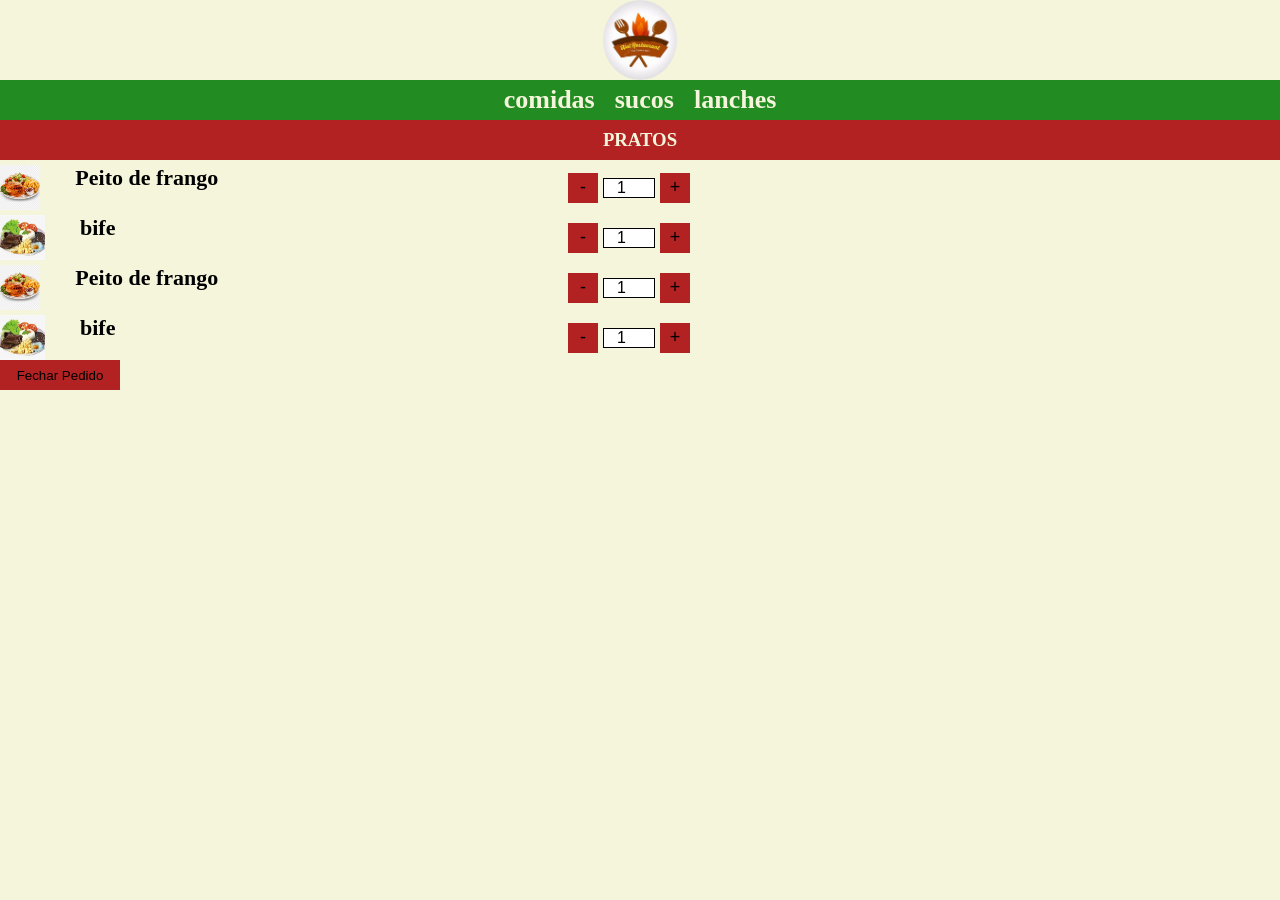
==== index.html @ 2a992f6f "first commit" ====
<!DOCTYPE html>
<html lang="en">

<head>
    <meta charset="UTF-8">
    <meta name="viewport" content="width=device-width, initial-scale=1.0">
    <title>Restaurante</title>
    <link rel="stylesheet" href="./style.css" />
</head>

<body>
    <header>
        <div class="area-logo">
            <img src="./assets/logo.jpg" />
        </div>
        <div class="categorias">
            <a>comidas</a>
            <a>sucos</a>
            <a>lanches</a>
        </div>
    </header>
    <section class="banner-pratos">
        <h3>PRATOS</h3>
        <div class="box-prato">
            <img src="./assets/peito de frango.jpg" />
            <h2>Peito de frango</h2>
            <div class="quantity-container">
                <button type="button" class="decrease">-</button>
                <input type="number" class="quantity" name="quantity" value="1" min="1" max="10" readonly />
                <button type="button" class="increase">+</button>
            </div>
        </div>
        <div class="box-prato">
            <img src="./assets/bife.jpg" />
            <h2>bife</h2>
            <div class="quantity-container">
                <button type="button" class="decrease">-</button>
                <input type="number" class="quantity" name="quantity" value="1" min="1" max="10" readonly />
                <button type="button" class="increase">+</button>
            </div>
        </div>
        <div class="box-prato">
            <img src="./assets/peito de frango.jpg" />
            <h2>Peito de frango</h2>
            <div class="quantity-container">
                <button type="button" class="decrease">-</button>
                <input type="number" class="quantity" name="quantity" value="1" min="1" max="10" readonly />
                <button type="button" class="increase">+</button>
            </div>
        </div>
        <div class="box-prato">
            <img src="./assets/bife.jpg" />
            <h2>bife</h2>
            <div class="quantity-container">
                <button type="button" class="decrease">-</button>
                <input type="number" class="quantity" name="quantity" value="1" min="1" max="10" readonly />
                <button type="button" class="increase">+</button>
            </div>
        </div>
    </section>
    <section>
        <button class="fecha-pedido">Fechar Pedido</button>
    </section>

</body>
<script src="./javascript.js"></script>

</html>
---- style.css ----
/* #B22222 botoes
#228B22 destaques
#F5F5DC fundo */
*{
    margin: 0;
    padding: 0;
    border: none;
}
button{
    background-color: #B22222;
}
body{
    background-color: #F5F5DC;
}
.area-logo{
    display: flex;
    align-items: center;
    flex-direction: column;

}
.area-logo img{
    height: 80px;
    border-radius: 50%;
}
.categorias{
    background-color: #228B22;
    height: 40px;
    display: flex;
    gap: 20px;
    justify-content: center; /* alinha horizontalmente no centro */
    align-items: center;       /* alinha verticalmente no centro */
}
.categorias a{
    color: #F5F5DC;
    font-weight: bold;
    font-size: 26px;
}
.banner-pratos{
    background-color:#F5F5DC;
    width: 100vw;
    display: flex;
    flex-direction: column;
    justify-content: center;
}
.banner-pratos h3{
    background-color: #B22222;
    color: #F5F5DC;
    height: 40px;
    display: flex;
    align-items: center;
    flex-direction: row;
    justify-content: center;
    
}
.box-prato{
    max-width: 700px;
    display: flex;
    flex-direction: row;
    gap: 5%;
    padding-top: 5px;
    justify-content: center;
    
}
.box-prato h2{
    width: 40vw;
    font-size: 22px;
    align-items: center;
}
.box-prato img{
    height: 45px;
    width: 45px;
}


 /* Estilização simples para ficar mais amigável */
    .quantity-container {
      display: inline-flex;
      align-items: center;
      padding: 5px;
      position: static;
      margin-right: 5px;
    }
    .quantity-container button{
      width: 30px;
      height: 30px;
      font-size: 18px;
    }
    input[type="number"] {
      width: 50px;
      text-align: center;
      margin: 0 5px;
      font-size: 16px;
      border: 1px black solid;
    }

    .fecha-pedido{
        height: 30px;
        width: 120px;
    }
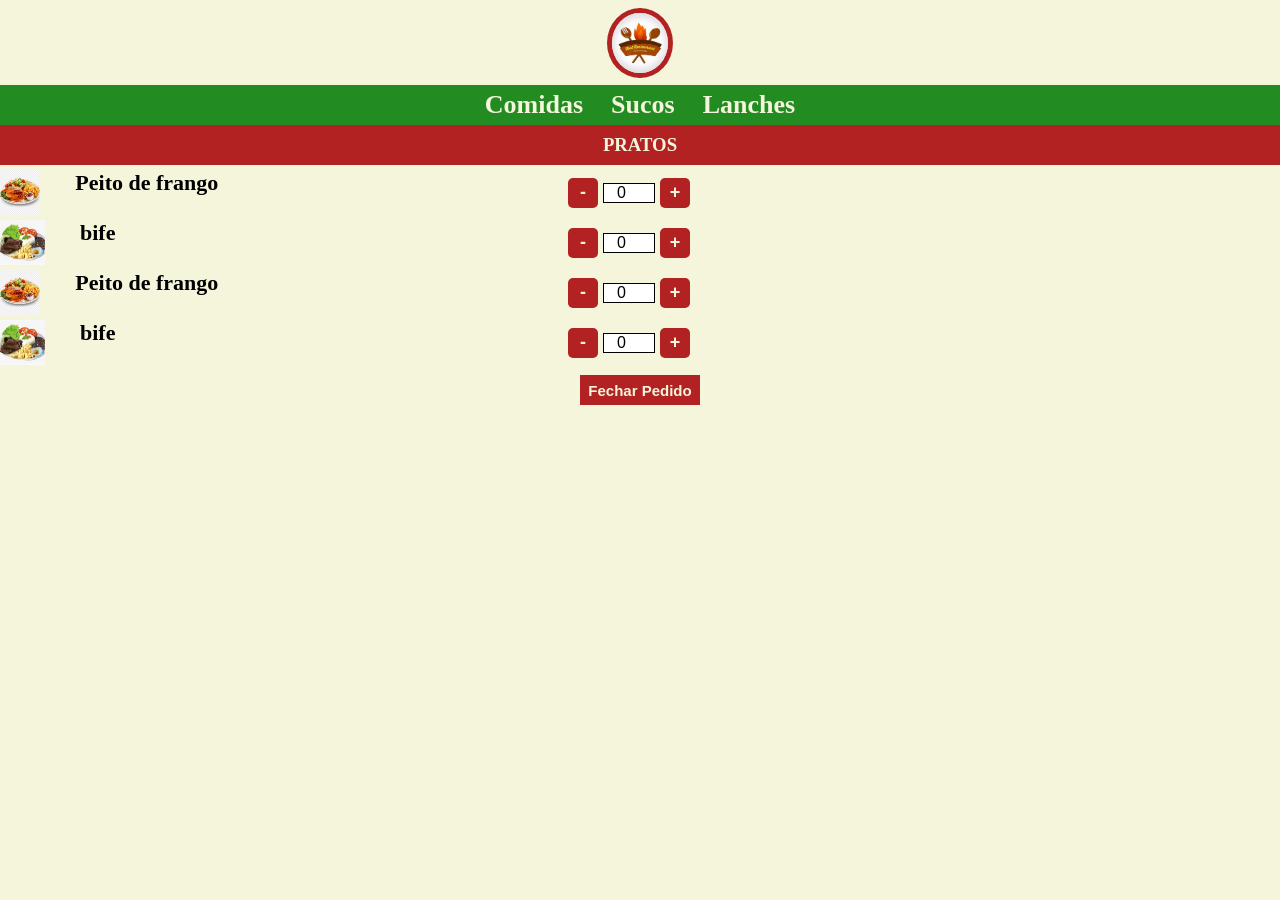
==== commit 21274dfc: "novas sessoes e interacoes" ====
--- a/index.html
+++ b/index.html
@@ -14,9 +14,9 @@
             <img src="./assets/logo.jpg" />
         </div>
         <div class="categorias">
-            <a>comidas</a>
-            <a>sucos</a>
-            <a>lanches</a>
+            <a class="cat-comidas">Comidas</a>
+            <a class="cat-sucos">Sucos</a>
+            <a class="cat-lanches">Lanches</a>
         </div>
     </header>
     <section class="banner-pratos">
@@ -26,7 +26,7 @@
             <h2>Peito de frango</h2>
             <div class="quantity-container">
                 <button type="button" class="decrease">-</button>
-                <input type="number" class="quantity" name="quantity" value="1" min="1" max="10" readonly />
+                <input type="number" class="quantity" name="quantity" value="0" min="0" max="10" readonly />
                 <button type="button" class="increase">+</button>
             </div>
         </div>
@@ -35,7 +35,7 @@
             <h2>bife</h2>
             <div class="quantity-container">
                 <button type="button" class="decrease">-</button>
-                <input type="number" class="quantity" name="quantity" value="1" min="1" max="10" readonly />
+                <input type="number" class="quantity" name="quantity" value="0" min="0" max="10" readonly />
                 <button type="button" class="increase">+</button>
             </div>
         </div>
@@ -44,7 +44,7 @@
             <h2>Peito de frango</h2>
             <div class="quantity-container">
                 <button type="button" class="decrease">-</button>
-                <input type="number" class="quantity" name="quantity" value="1" min="1" max="10" readonly />
+                <input type="number" class="quantity" name="quantity" value="0" min="0" max="10" readonly />
                 <button type="button" class="increase">+</button>
             </div>
         </div>
@@ -53,13 +53,94 @@
             <h2>bife</h2>
             <div class="quantity-container">
                 <button type="button" class="decrease">-</button>
-                <input type="number" class="quantity" name="quantity" value="1" min="1" max="10" readonly />
+                <input type="number" class="quantity" name="quantity" value="0" min="0" max="10" readonly />
                 <button type="button" class="increase">+</button>
             </div>
         </div>
     </section>
-    <section>
-        <button class="fecha-pedido">Fechar Pedido</button>
+    <!-- SESSAO DOS SUCOS -->
+     <section class="banner-sucos">
+        <h3>SUCOS</h3>
+        <div class="box-prato">
+            <img src="./assets/peito de frango.jpg" />
+            <h2>Laranja</h2>
+            <div class="quantity-container">
+                <button type="button" class="decrease">-</button>
+                <input type="number" class="quantity" name="quantity" value="0" min="0" max="10" readonly />
+                <button type="button" class="increase">+</button>
+            </div>
+        </div>
+        <div class="box-prato">
+            <img src="./assets/bife.jpg" />
+            <h2>Maracuja</h2>
+            <div class="quantity-container">
+                <button type="button" class="decrease">-</button>
+                <input type="number" class="quantity" name="quantity" value="0" min="0" max="10" readonly />
+                <button type="button" class="increase">+</button>
+            </div>
+        </div>
+        <div class="box-prato">
+            <img src="./assets/bife.jpg"/>
+            <h2>Caju</h2>
+            <div class="quantity-container">
+                <button type="button" class="decrease">-</button>
+                <input type="number" class="quantity" name="quantity" value="0" min="0" max="10" readonly />
+                <button type="button" class="increase">+</button>
+            </div>
+        </div>
+        <div class="box-prato">
+            <img src="./assets/bife.jpg" />
+            <h2>Tapereba</h2>
+            <div class="quantity-container">
+                <button type="button" class="decrease">-</button>
+                <input type="number" class="quantity" name="quantity" value="0" min="0" max="10" readonly />
+                <button type="button" class="increase">+</button>
+            </div>
+        </div>
+    </section>
+
+    <!-- SESSAO DOS LANCHES -->
+     <section class="banner-lanches">
+        <h3>LANCHES</h3>
+        <div class="box-prato">
+            <img src="./assets/peito de frango.jpg" />
+            <h2>X-tudo</h2>
+            <div class="quantity-container">
+                <button type="button" class="decrease">-</button>
+                <input type="number" class="quantity" name="quantity" value="0" min="0" max="10" readonly />
+                <button type="button" class="increase">+</button>
+            </div>
+        </div>
+        <div class="box-prato">
+            <img src="./assets/bife.jpg" />
+            <h2>X-salada</h2>
+            <div class="quantity-container">
+                <button type="button" class="decrease">-</button>
+                <input type="number" class="quantity" name="quantity" value="0" min="0" max="10" readonly />
+                <button type="button" class="increase">+</button>
+            </div>
+        </div>
+        <div class="box-prato">
+            <img src="./assets/peito de frango.jpg" />
+            <h2>Uva</h2>
+            <div class="quantity-container">
+                <button type="button" class="decrease">-</button>
+                <input type="number" class="quantity" name="quantity" value="0" min="0" max="10" readonly />
+                <button type="button" class="increase">+</button>
+            </div>
+        </div>
+        <div class="box-prato">
+            <img src="./assets/bife.jpg" />
+            <h2>Kikao</h2>
+            <div class="quantity-container">
+                <button type="button" class="decrease">-</button>
+                <input type="number" class="quantity" name="quantity" value="0" min="0" max="10" readonly />
+                <button type="button" class="increase">+</button>
+            </div>
+        </div>
+    </section>
+    <section class="area-btn-pedido">
+        <button class="btn-fecha-pedido">Fechar Pedido</button>
     </section>
 
 </body>
--- a/style.css
+++ b/style.css
@@ -1,48 +1,70 @@
 /* #B22222 botoes
 #228B22 destaques
 #F5F5DC fundo */
-*{
+* {
     margin: 0;
     padding: 0;
     border: none;
 }
-button{
+
+button {
     background-color: #B22222;
 }
-body{
+
+body {
     background-color: #F5F5DC;
 }
-.area-logo{
+
+.area-logo {
+    height: 85px;
     display: flex;
     align-items: center;
-    flex-direction: column;
+    justify-content: center;
+}
+
+.area-logo img {
+    height: 60px;
+    border-radius: 50%;
+    border: 5px #B22222 solid;
 
 }
-.area-logo img{
-    height: 80px;
-    border-radius: 50%;
-}
-.categorias{
+
+.categorias {
     background-color: #228B22;
     height: 40px;
     display: flex;
     gap: 20px;
-    justify-content: center; /* alinha horizontalmente no centro */
-    align-items: center;       /* alinha verticalmente no centro */
+    justify-content: center;
+    /* alinha horizontalmente no centro */
+    align-items: center;
+    /* alinha verticalmente no centro */
 }
-.categorias a{
+
+.categorias a {
     color: #F5F5DC;
     font-weight: bold;
     font-size: 26px;
+    cursor: pointer;
+    padding-left: 4px;
+    padding-right: 4px;
 }
-.banner-pratos{
-    background-color:#F5F5DC;
-    width: 100vw;
+
+a:hover {
+    border-radius: 5px;
+    border: 2px #F5F5DC solid;
+    
+}
+
+.banner-pratos .banner-sucos .banner-lanches {
+    background-color: #F5F5DC;
     display: flex;
     flex-direction: column;
     justify-content: center;
+    border: 1px black solid;
+    margin: 1px 4px 1px 4px; 
 }
-.banner-pratos h3{
+
+h3 {
     background-color: #B22222;
     color: #F5F5DC;
     height: 40px;
@@ -50,50 +72,76 @@
     align-items: center;
     flex-direction: row;
     justify-content: center;
-    
+
 }
-.box-prato{
+
+.box-prato {
     max-width: 700px;
     display: flex;
     flex-direction: row;
     gap: 5%;
     padding-top: 5px;
     justify-content: center;
-    
+
 }
-.box-prato h2{
+
+.box-prato h2 {
     width: 40vw;
     font-size: 22px;
     align-items: center;
 }
-.box-prato img{
+
+.box-prato img {
     height: 45px;
     width: 45px;
 }
 
 
- /* Estilização simples para ficar mais amigável */
-    .quantity-container {
-      display: inline-flex;
-      align-items: center;
-      padding: 5px;
-      position: static;
-      margin-right: 5px;
-    }
-    .quantity-container button{
-      width: 30px;
-      height: 30px;
-      font-size: 18px;
-    }
-    input[type="number"] {
-      width: 50px;
-      text-align: center;
-      margin: 0 5px;
-      font-size: 16px;
-      border: 1px black solid;
-    }
+/* Estilização simples para ficar mais amigável */
+.quantity-container {
+    display: inline-flex;
+    align-items: center;
+    padding: 5px;
+    position: static;
+    margin-right: 5px;
+}
 
-    .fecha-pedido{
-        height: 30px;
-        width: 120px;
-    }+.quantity-container button {
+    width: 30px;
+    height: 30px;
+    font-size: 18px;
+    border-radius: 5px;
+    color: #F5F5DC;
+    font-weight: bold;
+}
+
+input[type="number"] {
+    width: 50px;
+    text-align: center;
+    margin: 0 5px;
+    font-size: 16px;
+    border: 1px black solid;
+}
+
+.area-btn-pedido {
+    display: flex;
+    justify-content: center;
+    height: 50px;
+    align-items: center;
+}
+
+.btn-fecha-pedido {
+    height: 30px;
+    width: 120px;
+    color: #F5F5DC;
+    font-size: 15px;
+    font-weight: bold;
+    border: none;
+    transition: background-color 0.3s ease;
+}
+.btn-fecha-pedido:hover {
+  background-color: #228B22; /* muda para verde */
+}
+.btn-fecha-pedido:hover {
+  box-shadow: 0 8px 20px rgba(0,0,0,0.3);
+}
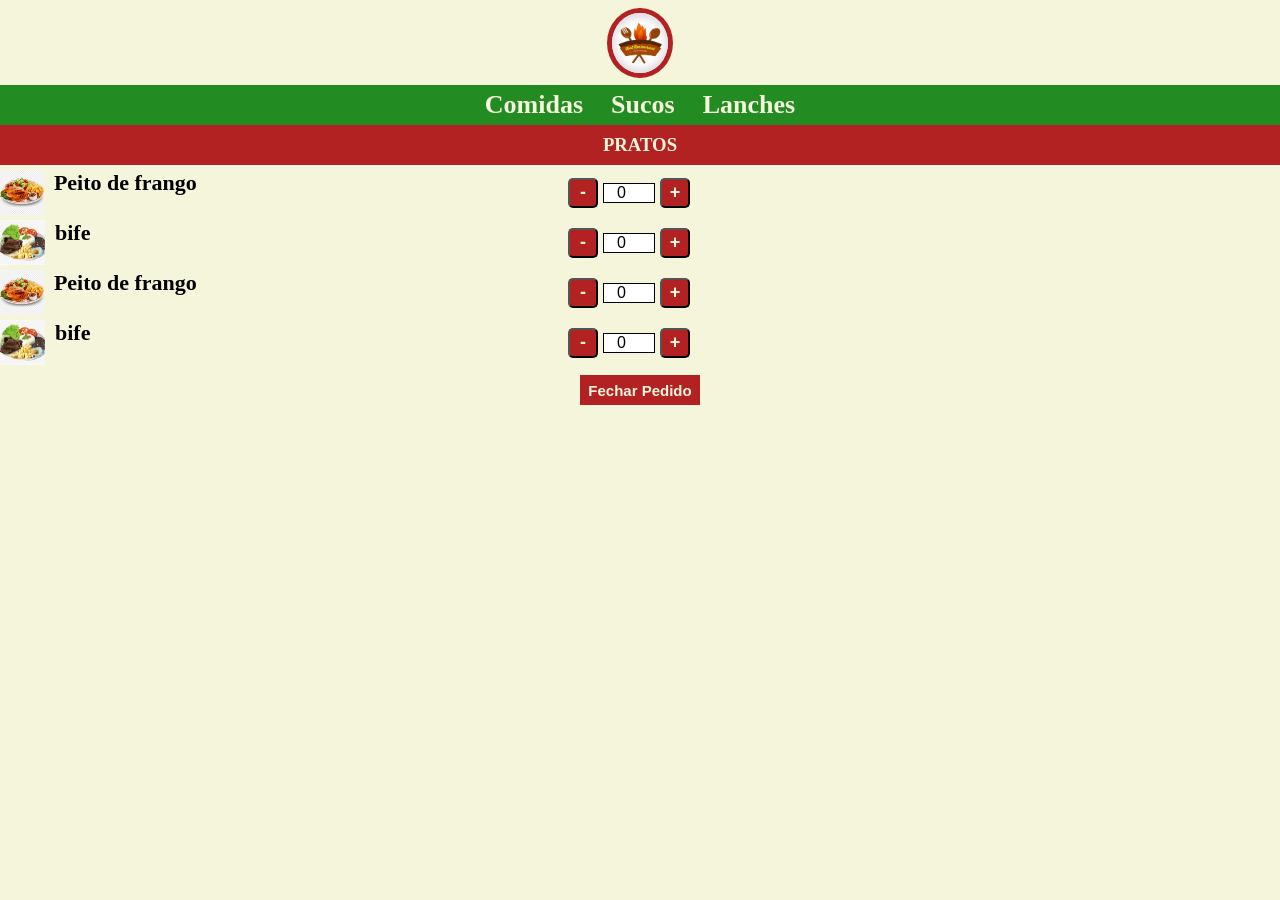
==== commit 6fff96e6: "nova tela para o recebimento dos pedidos" ====
--- a/index.html
+++ b/index.html
@@ -1,5 +1,5 @@
 <!DOCTYPE html>
-<html lang="en">
+<html lang="pt-br">
 
 <head>
     <meta charset="UTF-8">
--- a/style.css
+++ b/style.css
@@ -4,7 +4,6 @@
 * {
     margin: 0;
     padding: 0;
-    border: none;
 }
 
 button {
@@ -13,10 +12,14 @@
 
 body {
     background-color: #F5F5DC;
+    height: 100vh;
+    width: 100vw;
+    display: block;
 }
 
 .area-logo {
     height: 85px;
+    width: 100vw;
     display: flex;
     align-items: center;
     justify-content: center;
@@ -31,6 +34,7 @@
 
 .categorias {
     background-color: #228B22;
+    width: 100vw;
     height: 40px;
     display: flex;
     gap: 20px;
@@ -57,11 +61,13 @@
 
 .banner-pratos .banner-sucos .banner-lanches {
     background-color: #F5F5DC;
+    width: 100%;
     display: flex;
     flex-direction: column;
     justify-content: center;
-    border: 1px black solid;
+    border: 1px #fa8383 solid;
     margin: 1px 4px 1px 4px; 
+    transition: 5s;
 }
 
 h3 {
@@ -79,9 +85,10 @@
     max-width: 700px;
     display: flex;
     flex-direction: row;
-    gap: 5%;
+    gap: 10px;
     padding-top: 5px;
     justify-content: center;
+    border-bottom: #B22222;
 
 }
 
